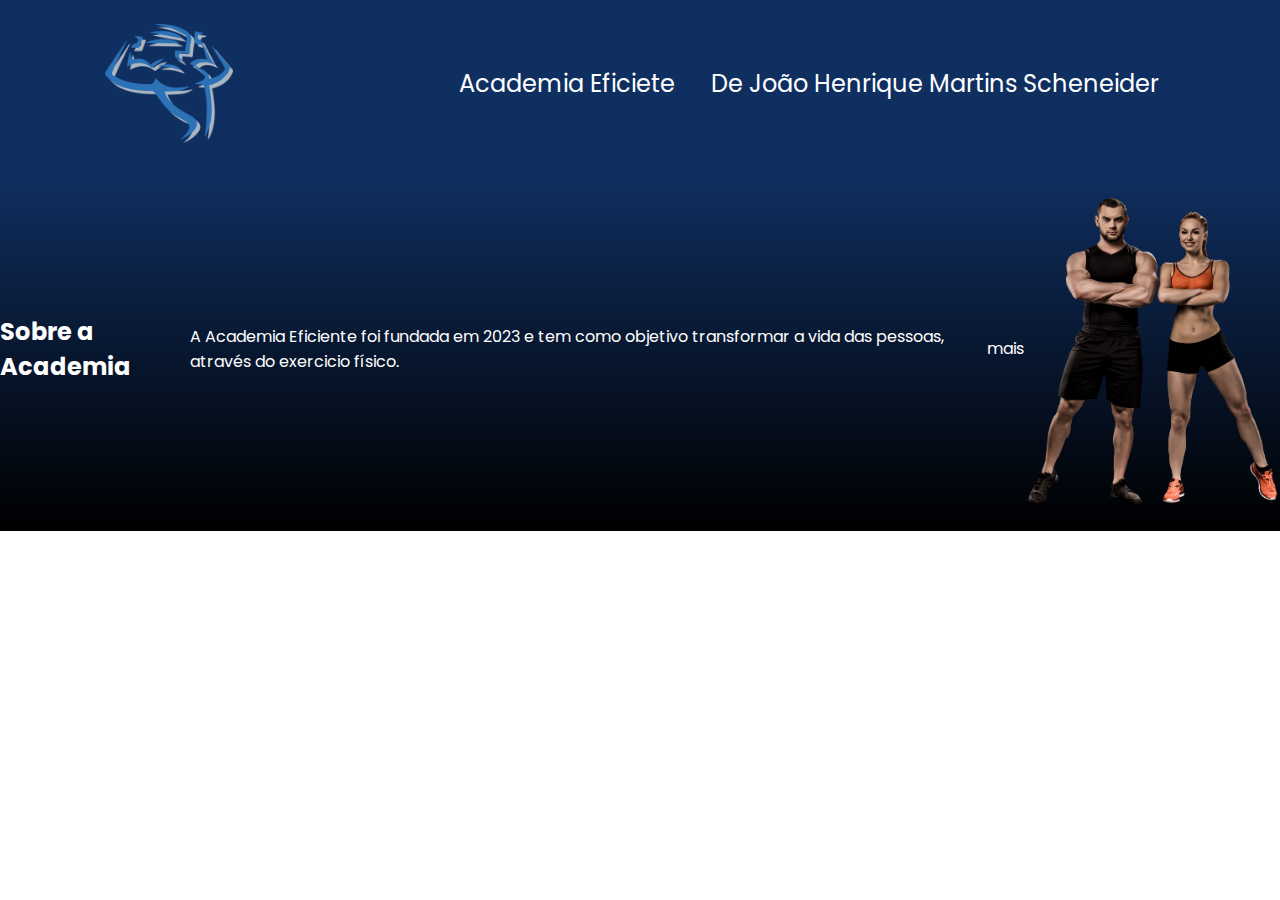
==== site-teste-main/index.html @ 3c5c66ed "Add files via upload" ====
<!DOCTYPE html>
<html lang="en">
    <head>
        <meta charset="UTF-8">
        <meta http-equiv="X-UA-Compatible" content="IE=edge">
        <meta name="viewport" content="width=device-width, initial-scale=1.0">
        <title>Equipe Alura Start</title>
        <link rel="stylesheet" href="style.css">
        <link rel="preconnect" href="https://fonts.googleapis.com">
        <link rel="preconnect" href="https://fonts.gstatic.com" crossorigin>
        <link href="https://fonts.googleapis.com/css2?family=Poppins&display=swap" rel="stylesheet">
    </head>
<body>
    <header class="cabeçalho">
        <img class="cabeçario-imagem" src="logo1.png" alt="">
        <ul class="cabeçalho-lista">
            <li class="cabeçalho-lista-item">Academia Eficiete</li>
            <li class="cabeçalho-lista-item">De João Henrique Martins Scheneider</li>
        </ul>
    </header>
    <section class="escola">
        <h2 class="escola-titulo">Sobre a Academia</h2>
                    <p class="escola-texto-um">A Academia Eficiente foi fundada em 2023 e tem como objetivo transformar a vida das pessoas, através do exercicio físico.</p>
                    <p class="escola-texto-dois"> mais</p>
                   <img class="escola-imagem" src="fundo gym.png" alt="Professora no quadro">
      </section>

</body>
</html>
---- site-teste-main/style.css ----
header { 
    background-color: #102f61;
    color:rgb(116, 183, 228);
}
.cabeçario-imagem{
width: 10%;
}

.cabeçalho {
    background-color: #102f61;
    color: white;
    display: flex;
    justify-content: space-around;
    align-items: center;
    padding: 24px 0;
}

.cabeçalho-lista-item{
    display: inline-block;
    margin: 0 16px;
    font-size: 24px;
}

*{
    margin: 0;
    padding: 0;
}
.escola-imagem{
    width: 20%;
} 

.escola{
    background-image: linear-gradient(#102f61,#000000);
    color:white;
    display: flex;
    justify-content: center;
    align-items: center;
    padding: 24px 0;
}

body {
    font-family: 'Poppins', sans-serif;
}
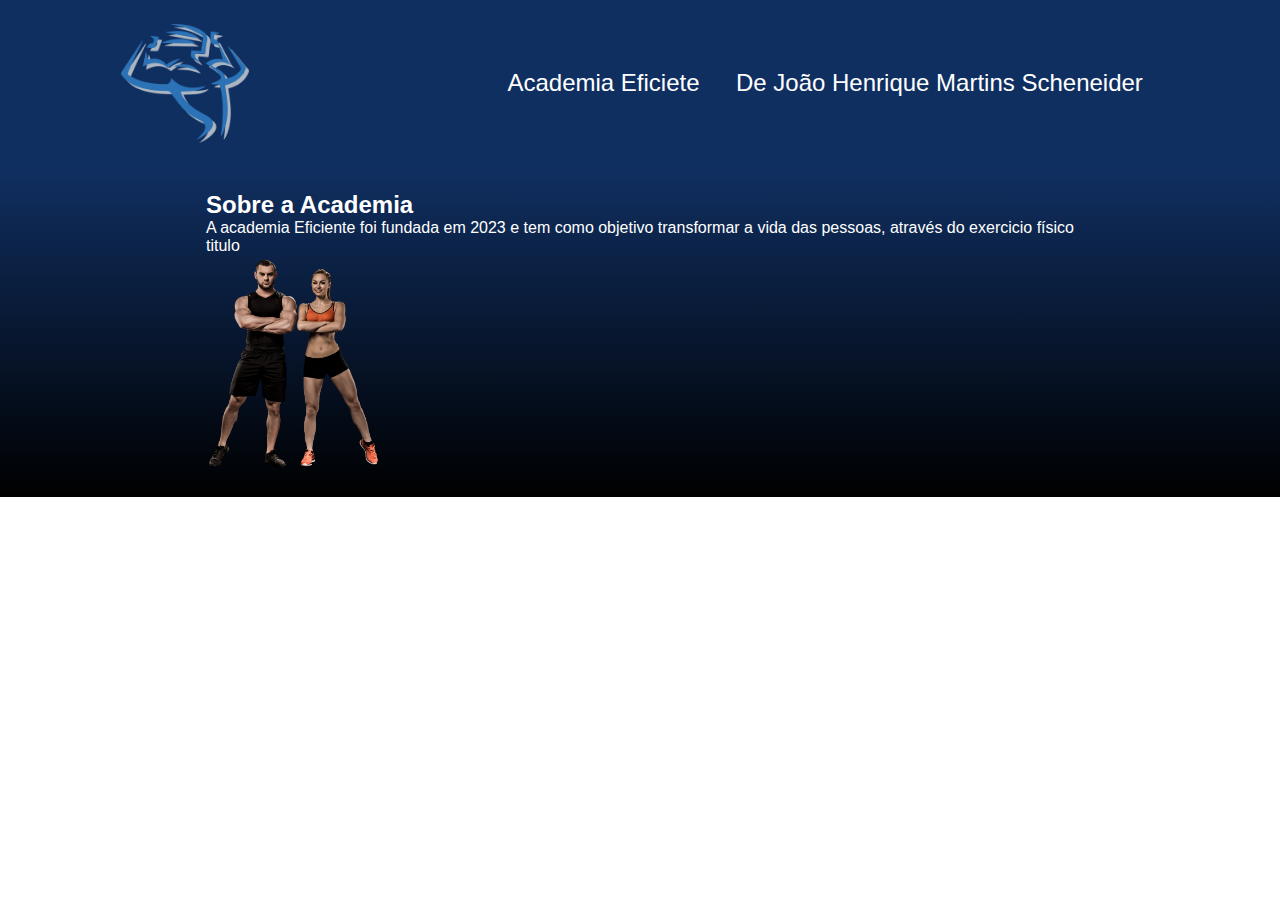
==== commit 5a45dc5f: "Add files via upload" ====
--- a/site-teste-main/index.html
+++ b/site-teste-main/index.html
@@ -1,17 +1,14 @@
 <!DOCTYPE html>
 <html lang="en">
-    <head>
-        <meta charset="UTF-8">
-        <meta http-equiv="X-UA-Compatible" content="IE=edge">
-        <meta name="viewport" content="width=device-width, initial-scale=1.0">
-        <title>Equipe Alura Start</title>
-        <link rel="stylesheet" href="style.css">
-        <link rel="preconnect" href="https://fonts.googleapis.com">
-        <link rel="preconnect" href="https://fonts.gstatic.com" crossorigin>
-        <link href="https://fonts.googleapis.com/css2?family=Poppins&display=swap" rel="stylesheet">
-    </head>
+<head>
+    <meta charset="UTF-8">
+    <meta http-equiv="X-UA-Compatible" content="IE=edge">
+    <meta name="viewport" content="width=device-width, initial-scale=1.0">
+    <title>Document</title>
+    <link rel="stylesheet" href="style.css">
+</head>
 <body>
-    <header class="cabeçalho">
+    <header class="cabeçalho">    
         <img class="cabeçario-imagem" src="logo1.png" alt="">
         <ul class="cabeçalho-lista">
             <li class="cabeçalho-lista-item">Academia Eficiete</li>
@@ -19,9 +16,10 @@
         </ul>
     </header>
     <section class="escola">
+        <div class="estudante-div">    
         <h2 class="escola-titulo">Sobre a Academia</h2>
-                    <p class="escola-texto-um">A Academia Eficiente foi fundada em 2023 e tem como objetivo transformar a vida das pessoas, através do exercicio físico.</p>
-                    <p class="escola-texto-dois"> mais</p>
+                    <p class="escola-texto-um"> A academia Eficiente foi fundada em 2023 e tem como objetivo transformar a vida das pessoas, através do exercicio físico</p>
+                    <p class="escola-texto-dois">titulo</p>
                    <img class="escola-imagem" src="fundo gym.png" alt="Professora no quadro">
       </section>
 
